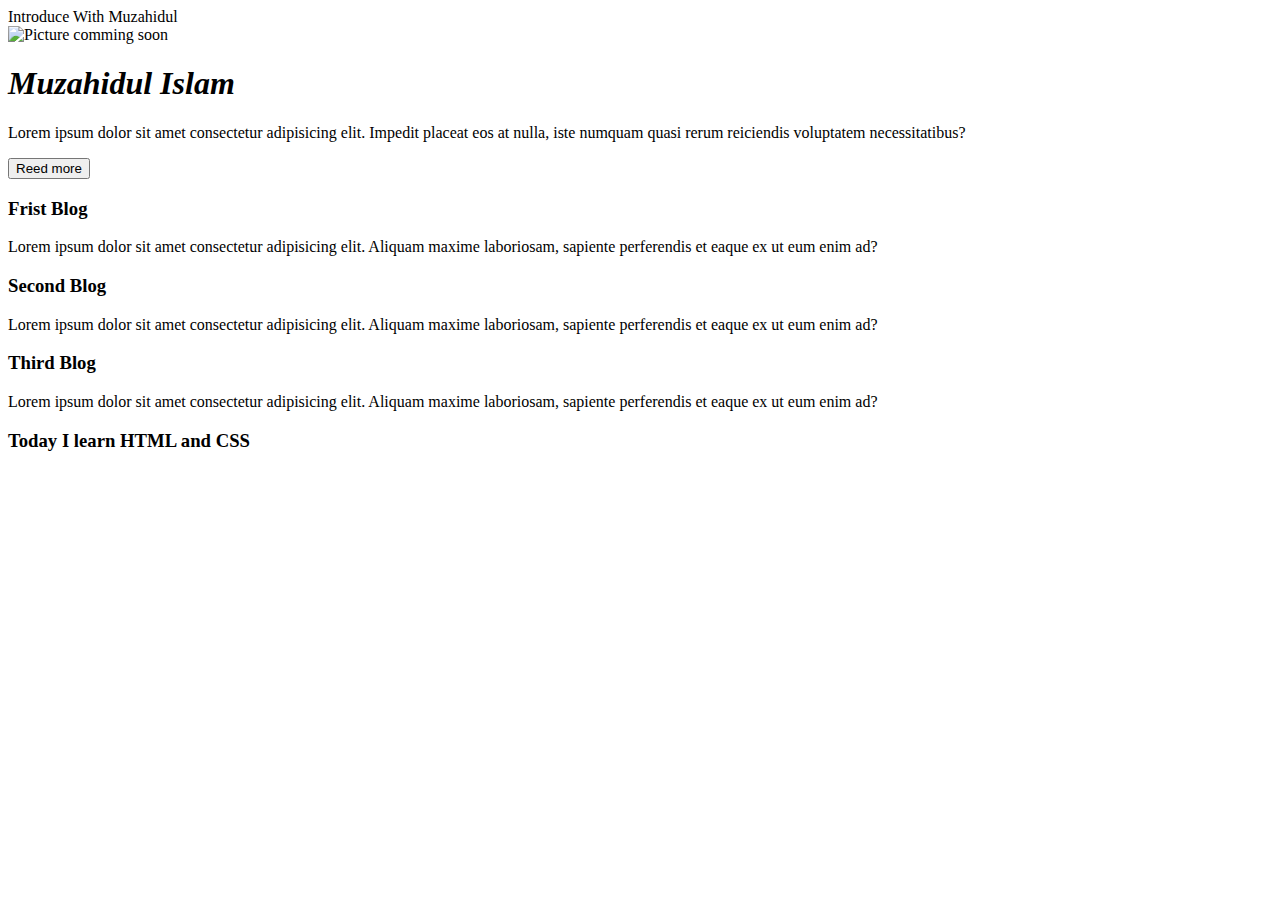
==== task.html @ 9b2063f3 "added the html file" ====
<!DOCTYPE html>
<html lang="en">

<head>
    <meta charset="UTF-8">
    <meta name="viewport" content="width=device-width, initial-scale=1.0">
    <title>Task HTML & CSS</title>
    <link rel="stylesheet" href="tssk.css">
</head>

<body>
    <header class="header">Introduce With <span class="name">Muzahidul</span></header>
    <div class="top-banner">
        <img src="1711609399396.png" alt="Picture comming soon">
        <h1><em>Muzahidul Islam</em></h1>
        <p>Lorem ipsum dolor sit amet consectetur adipisicing elit. Impedit placeat eos at nulla, iste numquam quasi
            rerum reiciendis voluptatem necessitatibus?</p>
        <button>Reed more</button>
    </div>
    <section id="blog-sec">
        <div class="blog">
            <h3>Frist Blog</h3>
            <p>Lorem ipsum dolor sit amet consectetur adipisicing elit. Aliquam maxime laboriosam, sapiente perferendis
                et eaque ex ut eum enim ad?</p>
        </div>
        <div class="blog">
            <h3>Second Blog</h3>
            <p>Lorem ipsum dolor sit amet consectetur adipisicing elit. Aliquam maxime laboriosam, sapiente perferendis
                et eaque ex ut eum enim ad?</p>
        </div>
        <div class="blog">
            <h3>Third Blog</h3>
            <p>Lorem ipsum dolor sit amet consectetur adipisicing elit. Aliquam maxime laboriosam, sapiente perferendis
                et eaque ex ut eum enim ad?</p>
        </div>
    </section>
    <div>
        <h3>Today I learn HTML and CSS</h3>

    </div>
</body>

</html>
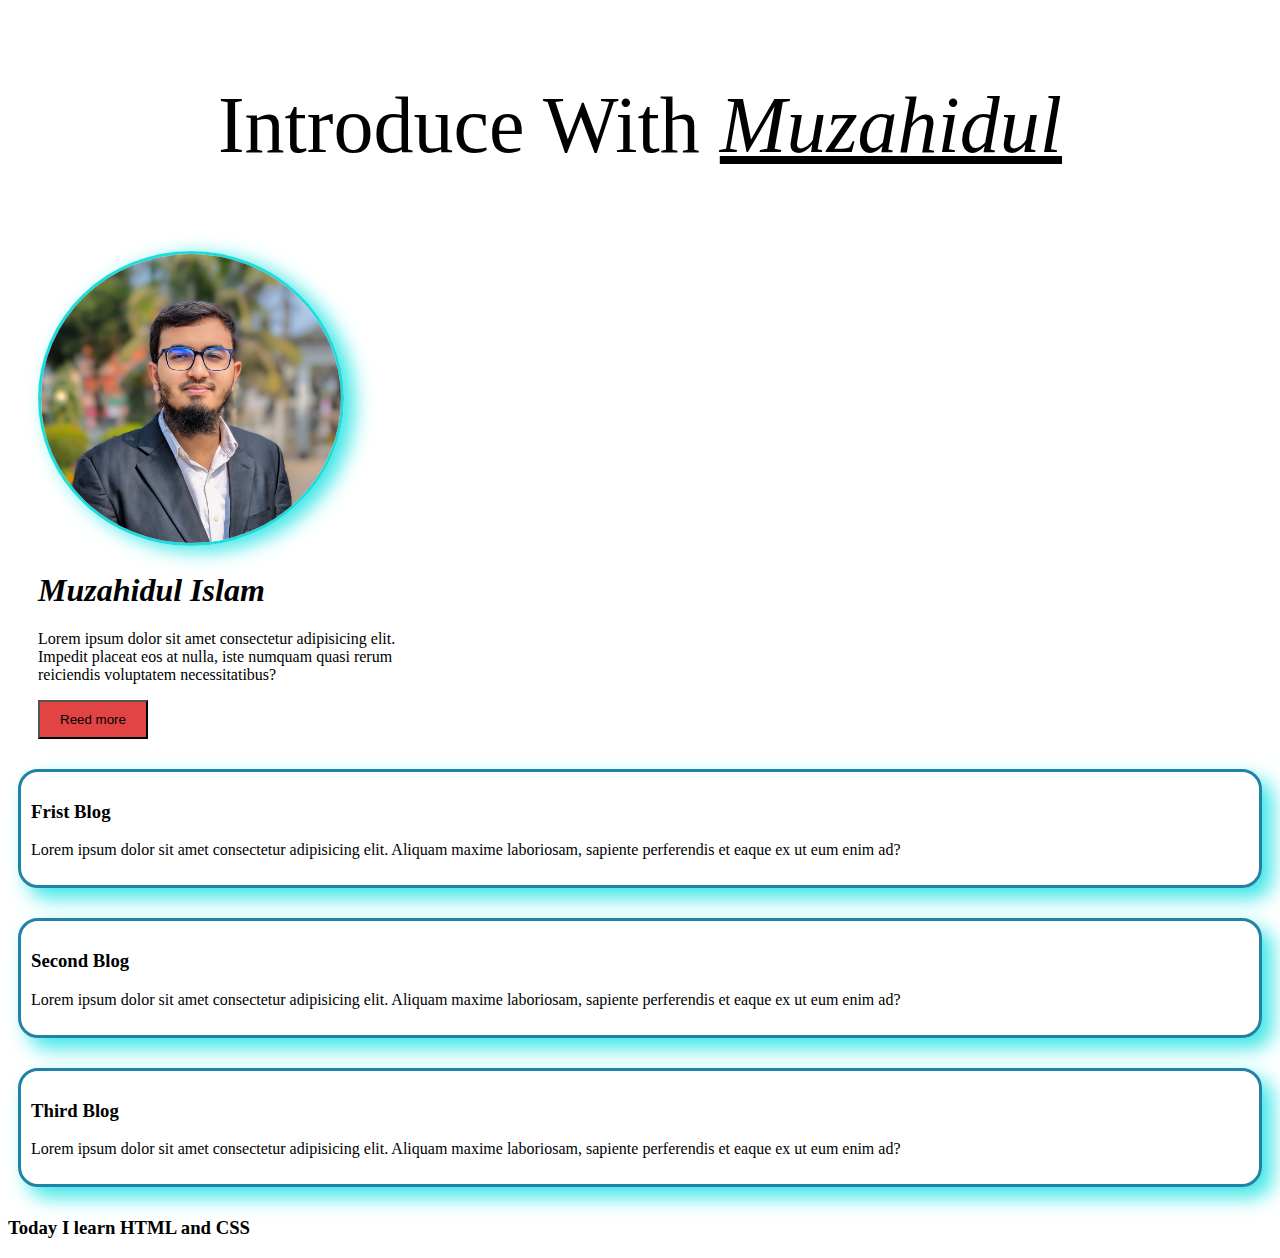
==== commit 59dd3918: "added some css file and style my web page" ====
--- a/task.html
+++ b/task.html
@@ -5,13 +5,13 @@
     <meta charset="UTF-8">
     <meta name="viewport" content="width=device-width, initial-scale=1.0">
     <title>Task HTML & CSS</title>
-    <link rel="stylesheet" href="tssk.css">
+    <link rel="stylesheet" href="/styles/tssk.css">
 </head>
 
 <body>
     <header class="header">Introduce With <span class="name">Muzahidul</span></header>
     <div class="top-banner">
-        <img src="1711609399396.png" alt="Picture comming soon">
+        <img src="/images/1711609399396.png" alt="Picture comming soon">
         <h1><em>Muzahidul Islam</em></h1>
         <p>Lorem ipsum dolor sit amet consectetur adipisicing elit. Impedit placeat eos at nulla, iste numquam quasi
             rerum reiciendis voluptatem necessitatibus?</p>
--- a/styles/tssk.css
+++ b/styles/tssk.css
@@ -0,0 +1,41 @@
+*{
+    /* margin: 0; */
+}
+.header{
+    font-size: 80px;
+    text-align: center;
+    margin: 80px 0;
+}
+.name{
+    text-decoration: underline;
+    font-style: italic;
+}
+.top-banner{
+    /* text-align: center; */
+    margin: 0;
+    width: 400px;
+    margin-left: 30px;
+}
+img{ 
+    width: 300px;
+    border: 3px solid rgb(28, 221, 221);
+    border-radius: 100%;
+    
+    box-shadow: 10px 5px 20px rgb(56, 230, 230);
+    /* margin-bottom: -25px; */
+}
+button{
+    padding: 10px 20px;
+    background: rgb(226, 67, 67);
+}
+/* #blog-sec{
+    display: grid;
+    justify-content: center;
+} */
+.blog{
+    margin: 30px 10px;
+    padding: 10px;
+    border: 3px solid rgb(34, 129, 167);
+    border-radius: 20px;
+    box-shadow: 10px 10px 20px rgb(56, 230, 230);
+}